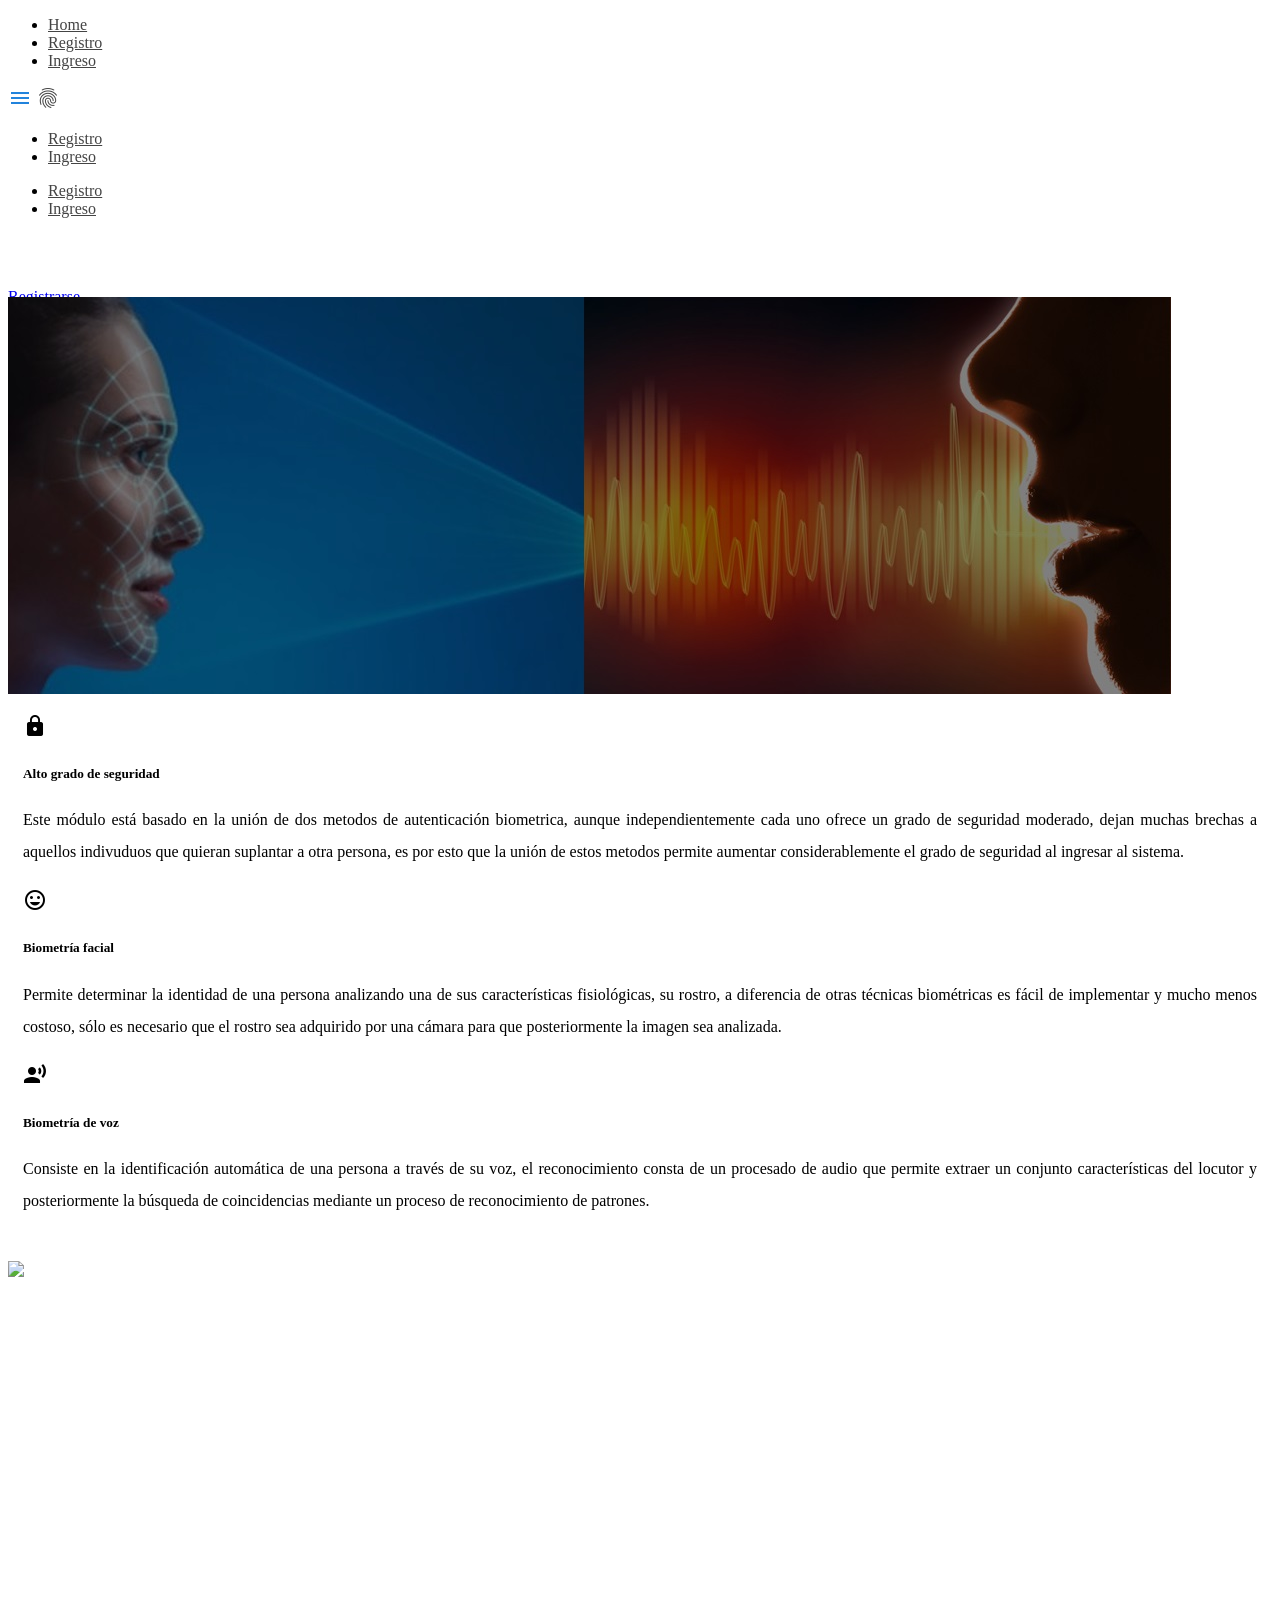
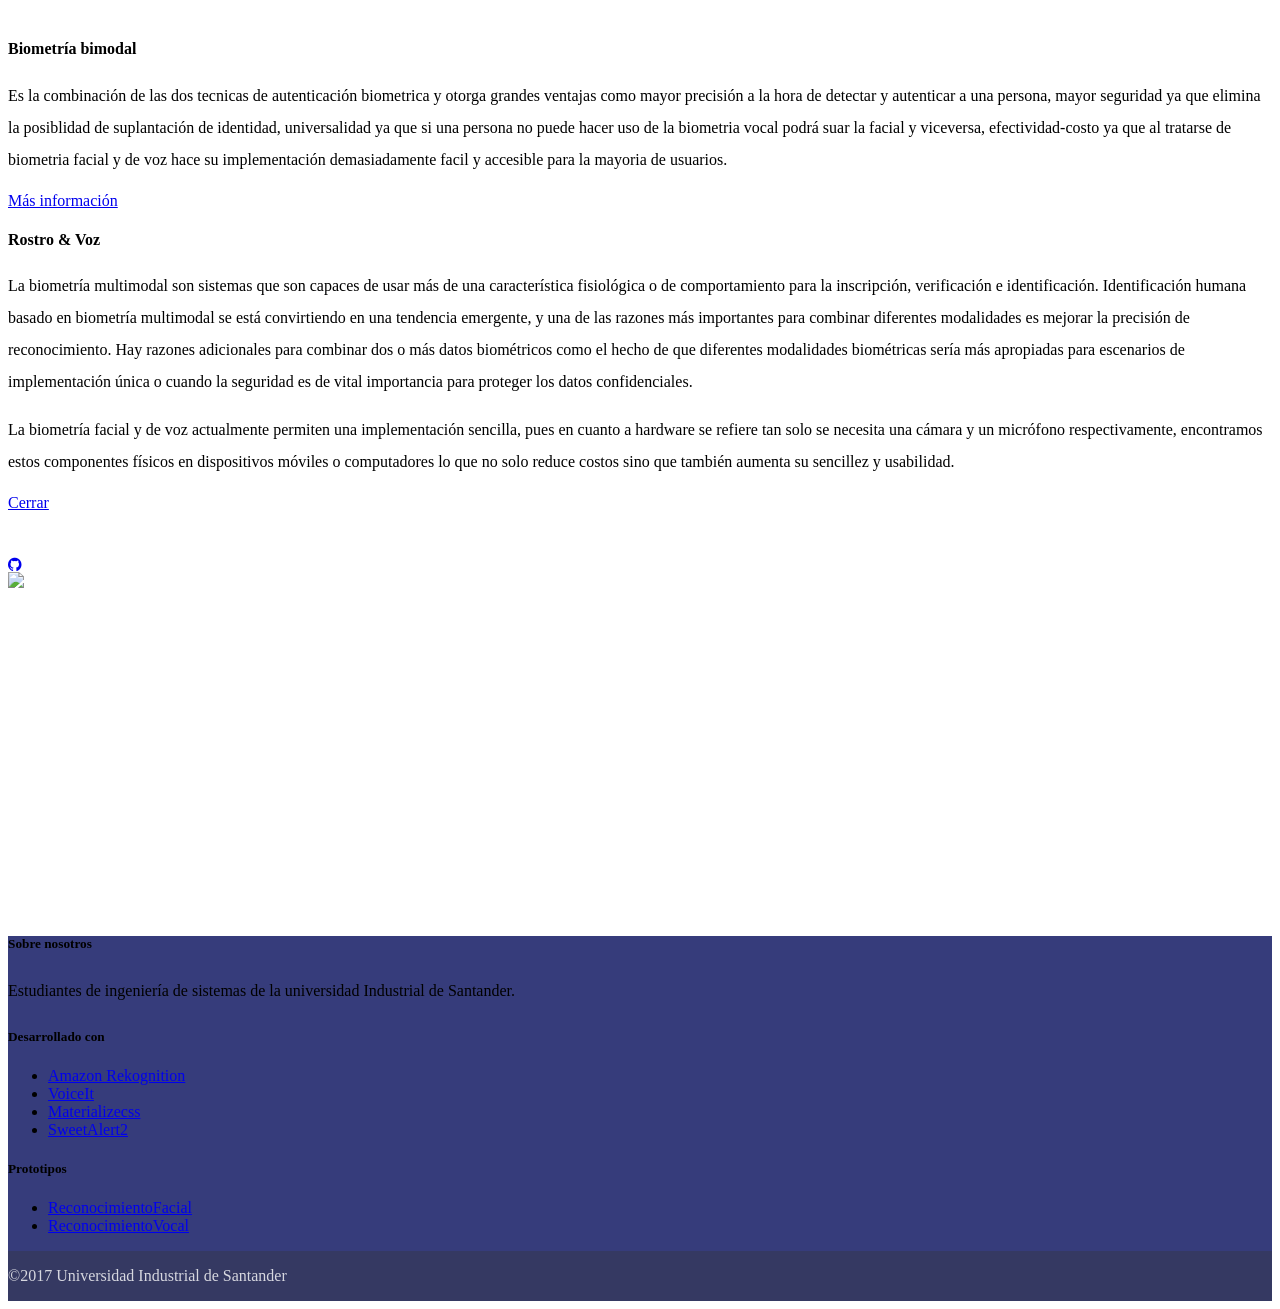
==== index.html @ fef06fc4 "agregada página incial" ====
<!DOCTYPE html>
<html>
  <head>
    <meta name="viewport" content="width=device-width, initial-scale=1.0"/>
    <meta http-equiv="Content-Type" content="text/html; charset=UTF-8"/>
    <title>Home</title>
    <!--Let browser know website is optimized for mobile-->
    <link href="https://fonts.googleapis.com/icon?family=Material+Icons" rel="stylesheet">
    <link rel="stylesheet" href="css/font-awesome.min.css">
    <!-- Compiled and minified CSS -->
    <link rel="stylesheet" href="https://cdnjs.cloudflare.com/ajax/libs/materialize/0.97.7/css/materialize.min.css">
    <!-- Compiled and minified JavaScript -->
    <link href="https://fonts.googleapis.com/css?family=Raleway|Roboto" rel="stylesheet">
    <!--  Materialize Scripts-->
    <!--  SweetAleert2-->
    <!-- Include a polyfill for ES6 Promises (optional) for IE11 and Android browser -->
    <script src="https://cdnjs.cloudflare.com/ajax/libs/core-js/2.4.1/core.js"></script>
    <!-- First, include the Webcam.js JavaScript Library -->
    <link href="css/style.css" type="text/css" rel="stylesheet" media="screen,projection"/>
    <script type="text/javascript" src="https://code.jquery.com/jquery-2.1.1.min.js"></script>
    <script type="text/javascript" src="https://cdnjs.cloudflare.com/ajax/libs/materialize/0.97.7/js/materialize.min.js"></script>
    <script src="js/init.js"></script>
    <!-- Place this tag in your head or just before your close body tag. -->
<script async defer src="https://buttons.github.io/buttons.js"></script>

  </head>
  <body>
    <div class="navbar-fixed">
    <nav class="white" role="navigation">
      <div class="nav-wrapper container">
        <ul id="slide-out" class="side-nav">
          <li><a href=".">Home</a></li>
          <li><a href="captura.html">Registro</a></li>
          <li><a href="reconocimiento.html">Ingreso</a></li>
        </ul>
        <a href="#" data-activates="slide-out" class="button-collapse show-on-large"><i class="material-icons">menu</i></a>
        <a id="logo-container" href="." class="brand-logo center"><i class="medium material-icons">fingerprint</i></a>
        <ul class="right hide-on-med-and-down">
          <li><a href="captura.html">Registro</a></li>
          <li><a href="reconocimiento.html">Ingreso</a></li>
        </ul>
        <ul id="nav-mobile" class="side-nav">
          <li><a href="captura.html">Registro</a></li>
          <li><a href="reconocimiento.html">Ingreso</a></li>
        </ul>
      </div>
    </nav>
    </div>

<div id="index-banner" class="parallax-container">
    <div class="section no-pad-bot">
      <div class="container">
        <br><br>
         <div class="row center">
        <h3 class="header col s12 teal-text text-lighten-2">Módulo de Autenticación Biométrica</h3>
         </div>
        <div class="row center">
          <h5 class="header col s12 light">Autenticación biométrica basada en reconocimiento facial y de voz</h5>
        </div>
        <div class="row center">
          <a href="captura.html" id="download-button" class="btn-large waves-effect waves-light indigo lighten-1">Registrarse</a>
        </div>
        <br><br>

      </div>
    </div>
    <div class="parallax"><img src="media/banner.jpg" alt="Unsplashed background img 1"></div>
  </div>

 <div class="container">
    <div class="section">

      <!--   Icon Section   -->
      <div class="row">
        <div class="col s12 m4">
          <div class="icon-block">
            <h2 class="center brown-text"><i class="material-icons">lock</i></h2>
            <h5 class="center">Alto grado de seguridad</h5>

            <p class="light" style="text-align: justify;">Este módulo está basado en la unión de dos metodos de autenticación biometrica, aunque independientemente cada uno ofrece un grado de seguridad moderado, dejan muchas brechas a aquellos indivuduos que quieran suplantar a otra persona, es por esto que la unión de estos metodos permite aumentar considerablemente el grado de seguridad al ingresar al sistema.</p>
          </div>
        </div>

        <div class="col s12 m4">
          <div class="icon-block">
            <h2 class="center brown-text"><i class="material-icons">mood</i></h2>
            <h5 class="center">Biometría facial</h5>

            <p class="light" style="text-align: justify;">Permite determinar la identidad de una persona analizando una de sus características fisiológicas, su rostro,  a diferencia de otras técnicas biométricas es fácil de implementar y mucho menos costoso, sólo es necesario que el rostro sea adquirido por una cámara para que posteriormente la imagen sea analizada.</p>
          </div>
        </div>

        <div class="col s12 m4">
          <div class="icon-block">
            <h2 class="center brown-text"><i class="material-icons">record_voice_over</i></h2>
            <h5 class="center">Biometría de voz</h5>

            <p class="light" style="text-align: justify;">Consiste en la identificación automática de una persona a través de su voz, el reconocimiento consta de un procesado de audio que permite extraer un conjunto características del locutor y posteriormente la búsqueda de coincidencias mediante un proceso de reconocimiento de patrones.</p>
          </div>
        </div>
      </div>

    </div>
  </div>

    <div class="parallax-container valign-wrapper">
    <div class="section no-pad-bot">
      <div class="container">
        <div class="row center">
          <h5 class="header col s12 light">Compatible con dispositivos móviles</h5>
        </div>
      </div>
    </div>
    <div class="parallax"><img src="https://listen.statestreet.com/content/dam/ssblog/inline/face.gif" alt="Unsplashed background img 2"></div>
  </div>


  <div class="container">
    <div class="section">

      <div class="row">
        <div class="col s12 center">
          <h3><i class="mdi-content-send brown-text"></i></h3>
          <h4>Biometría bimodal</h4>
          <p class="left-align light">Es la combinación de las dos tecnicas de autenticación biometrica y otorga grandes ventajas como mayor precisión a la hora de detectar y autenticar a una persona, mayor seguridad ya que elimina la posiblidad de suplantación de identidad, universalidad ya que si una persona no puede hacer uso de la biometria vocal podrá suar la facial y viceversa, efectividad-costo ya que al tratarse de biometria facial y de voz hace su implementación demasiadamente facil y accesible para la mayoria de usuarios.</p>
          <a href="#tcmodal" class="btn waves-effect waves-light indigo lighten-1 tctrigger">Más información</a>
        </div>
      </div>

    </div>
  </div>


      <div class="row">
      <div id="tcmodal" class="modal">
        <div class="modal-content">
          <h4>Rostro &amp; Voz</h4>
          <p>La biometría multimodal son sistemas que son capaces de usar más de una característica fisiológica o de comportamiento para la inscripción, verificación e identificación. Identificación humana basado en biometría multimodal se está convirtiendo en una tendencia emergente, y una de las razones más importantes para combinar diferentes modalidades es mejorar la precisión de reconocimiento. Hay razones adicionales para combinar dos o más datos biométricos como el hecho de que diferentes modalidades biométricas sería más apropiadas para escenarios de implementación única o cuando la seguridad es de vital importancia para proteger los datos confidenciales.</p>
          <p>La biometría facial y de voz actualmente  permiten una implementación sencilla, pues en cuanto a hardware se refiere tan solo se necesita una cámara y un micrófono respectivamente, encontramos estos componentes físicos en dispositivos móviles o computadores lo que no solo reduce costos sino que también aumenta su sencillez y usabilidad.
          </p>
        </div>
        <div class="modal-footer">
          <a href="#!" class=" modal-action modal-close waves-effect waves-green btn-flat">Cerrar</a>
        </div>
      </div>
    </div>
    <script type="text/javascript">
      $(document).ready(function(){
        $('.tctrigger').leanModal();
      });
    </script>

 <div class="parallax-container valign-wrapper">
    <div class="section no-pad-bot">
      <div class="container">
        <div class="row center">
          <h5 class="header col s12 light black-text">Repositorio del proyecto</h5>
          <!-- Place this tag where you want the button to render. -->
<a href="https://github.com/DavidFJB/ModuloDeAutenticacionBiometrica" class="btn-floating btn-large waves-effect waves-light indigo lighten-1"><i class="fa fa-github"></i></a>
        </div>
      </div>
    </div>
    <div class="parallax"><img src="https://assets-cdn.github.com/images/modules/open_graph/github-mark.png" alt="Unsplashed background img 3"></div>
  </div>

    <footer class="page-footer indigo darken-4">
    <div class="container">
      <div class="row">
        <div class="col l6 s12">
          <h5 class="white-text">Sobre nosotros</h5>
          <p class="grey-text text-lighten-4">Estudiantes de ingeniería de sistemas de la universidad Industrial de Santander.</p>


        </div>
        <div class="col l3 s12">
          <h5 class="white-text">Desarrollado con</h5>
          <ul>
            <li><a class="white-text" href="https://aws.amazon.com/es/rekognition/">Amazon Rekognition</a></li>
            <li><a class="white-text" href="https://voiceit.io/">VoiceIt</a></li>
            <li><a class="white-text" href="http://materializecss.com/">Materializecss</a></li>
            <li><a class="white-text" href="https://limonte.github.io/sweetalert2/">SweetAlert2</a></li>
          </ul>
        </div>
        <div class="col l3 s12">
          <h5 class="white-text">Prototipos</h5>
          <ul>
            <li><a class="github-button" href="https://github.com/davidjurado/ReconocimientoFacial" data-size="large" aria-label="Star davidjurado/ReconocimientoFacial on GitHub">ReconocimientoFacial</a></li>
            <li><a class="github-button" href="https://github.com/julian1303/ReconocimientoVocal" data-size="large" aria-label="Star julian1303/ReconocimientoVocal on GitHub">ReconocimientoVocal</a></li>
          </ul>
        </div>
      </div>
    </div>
    <div class="footer-copyright">
      <div class="container">
      &copy;2017 Universidad Industrial de Santander
      </div>
    </div>
  </footer>
  </body>
</html>
---- css/style.css ----
/* Custom Stylesheet */
/**
 * Use this file to override Materialize files so you can update
 * the core Materialize files in the future
 *
 * Made By MaterializeCSS.com
 */

nav ul a,
nav .brand-logo {
  color: #444;
}

p {
  line-height: 2rem;
}

.button-collapse {
  color: #2183DC;
}

.parallax-container {
  min-height: 380px;
  line-height: 0;
  height: auto;
  color: rgba(255,255,255,.9);
}
  .parallax-container .section {
    width: 100%;
  }

@media only screen and (max-width : 992px) {
  .parallax-container .section {
    position: absolute;
    top: 40%;
  }
  #index-banner .section {
    top: 10%;
  }
}

@media only screen and (max-width : 600px) {
  #index-banner .section {
    top: 0;
  }
}

.icon-block {
  padding: 0 15px;
}
.icon-block .material-icons {
  font-size: inherit;
}

footer.page-footer {
  margin: 0;
}


  /* label color */

   /* label focus color */
   .input-field input[type=tel]:focus + label,
   .input-field input[type=email]:focus + label,
   .input-field input[type=password]:focus + label,
   .input-field input[type=text]:focus + label {
     color: #2183DC;
   }
   /* label underline focus color */
   .input-field input[type=tel]:focus ,
   .input-field input[type=email]:focus ,
   .input-field input[type=password]:focus ,
   .input-field input[type=text]:focus {
     border-bottom: 1px solid #2183DC;
     box-shadow: 0 1px 0 0 #2183DC;
   }
   /* valid color 
   .input-field input[type=text].valid {
     border-bottom: 1px solid #4CAF50;
     box-shadow: 0 1px 0 0 #4CAF50;
   }
   /* invalid color 
   .input-field input[type=text].invalid {
     border-bottom: 1px solid #000;
     box-shadow: 0 1px 0 0 #000;
   }
   /* icon prefix focus color */

   .input-field .prefix.active {
     color: #2183DC;
   }

  /*Color flecha select */
  .select-wrapper span.caret {
  color: white;
  position: absolute;
  right: 0;
  top: 0;
  bottom: 0;
  height: 10px;
  margin: auto 0;
  font-size: 10px;
  line-height: 10px;
  }

/*Color letras select*/
  .dropdown-content li > a, .dropdown-content li > span {
  font-size: 16px;
  color: #1565c0;
  display: block;
  line-height: 22px;
  padding: 14px 16px;
  }

/*Color en la parte baja del footer*/
  footer.page-footer .footer-copyright {
  overflow: hidden;
  height: 50px;
  line-height: 50px;
  color: rgba(255, 255, 255, 0.8);
  background-color: rgba(51, 51, 51, 0.34);
}


.indigo.darken-4 {
  background-color: #363c7b !important;
}


.pulse {
  overflow: initial;
  position: relative;
}

.pulse::before {
  content: '';
  display: block;
  position: absolute;
  width: 100%;
  height: 100%;
  top: 0;
  left: 0;
  background-color: inherit;
  border-radius: inherit;
  -webkit-transition: opacity .3s, -webkit-transform .3s;
  transition: opacity .3s, -webkit-transform .3s;
  transition: opacity .3s, transform .3s;
  transition: opacity .3s, transform .3s, -webkit-transform .3s;
  -webkit-animation: pulse-animation 1s cubic-bezier(0.24, 0, 0.38, 1) infinite;
          animation: pulse-animation 1s cubic-bezier(0.24, 0, 0.38, 1) infinite;
  z-index: -1;
}

@-webkit-keyframes pulse-animation {
  0% {
    opacity: 1;
    -webkit-transform: scale(1);
            transform: scale(1);
  }
  50% {
    opacity: 0;
    -webkit-transform: scale(1.5);
            transform: scale(1.5);
  }
  100% {
    opacity: 0;
    -webkit-transform: scale(1.5);
            transform: scale(1.5);
  }
}

@keyframes pulse-animation {
  0% {
    opacity: 1;
    -webkit-transform: scale(1);
            transform: scale(1);
  }
  50% {
    opacity: 0;
    -webkit-transform: scale(1.5);
            transform: scale(1.5);
  }
  100% {
    opacity: 0;
    -webkit-transform: scale(1.5);
            transform: scale(1.5);
  }
}
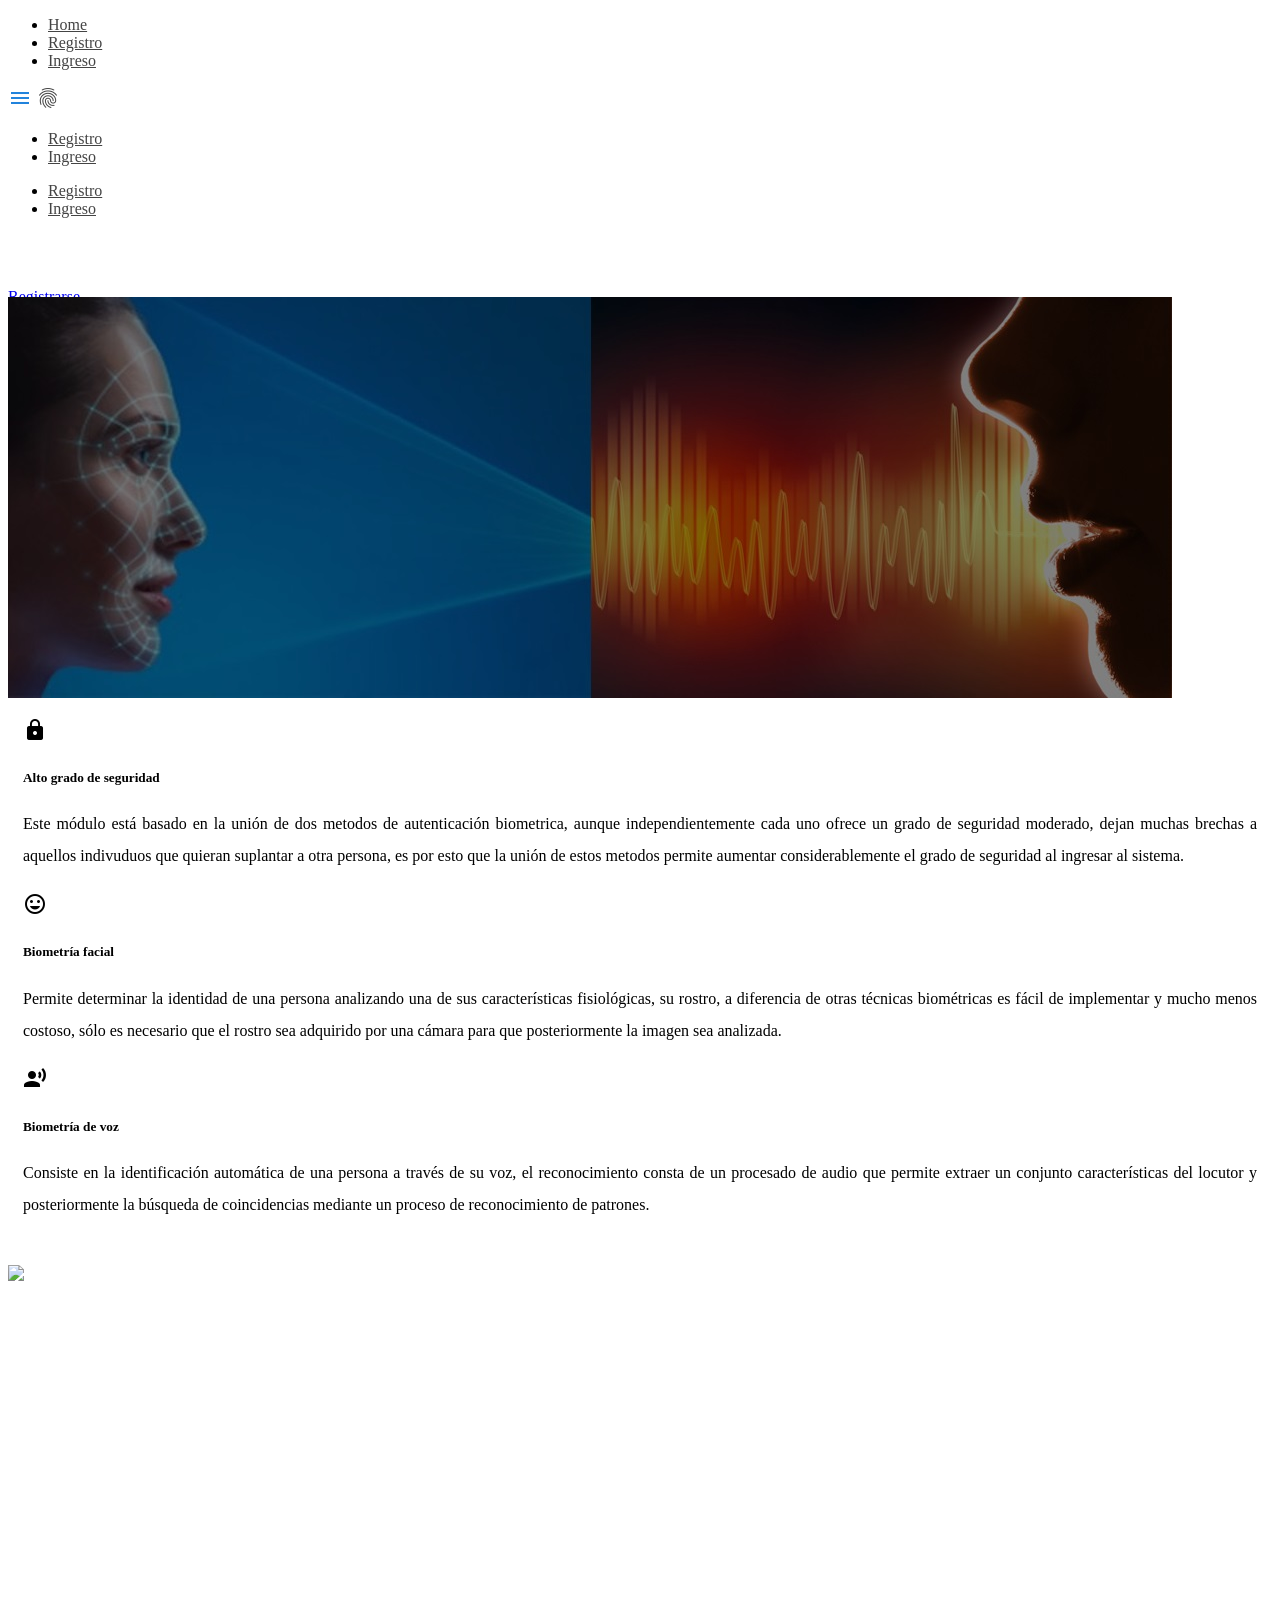
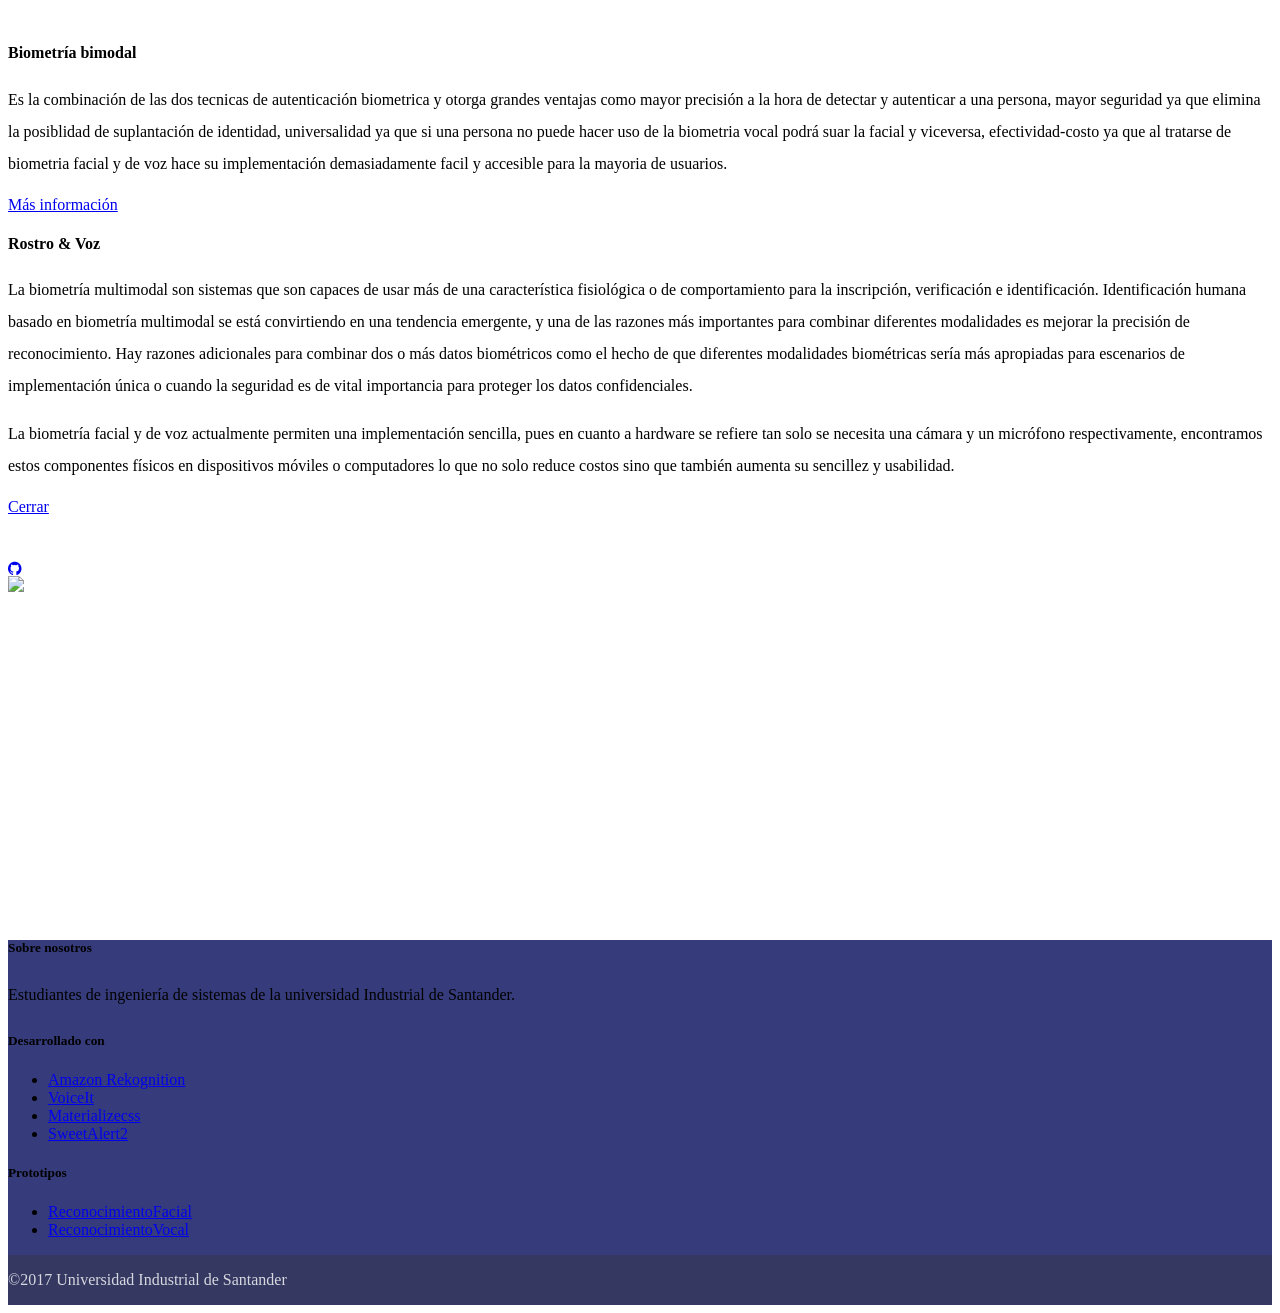
==== commit 5d16064c: "Agrego pagina de registro, se agregan comentarios, indexacion, cambio de color en el h3" ====
--- a/index.html
+++ b/index.html
@@ -1,64 +1,58 @@
 <!DOCTYPE html>
 <html>
-  <head>
+
+<head>
     <meta name="viewport" content="width=device-width, initial-scale=1.0"/>
     <meta http-equiv="Content-Type" content="text/html; charset=UTF-8"/>
-    <title>Home</title>
-    <!--Let browser know website is optimized for mobile-->
+
+    <title>Módulo de autenticación biométrica</title>
+    
     <link href="https://fonts.googleapis.com/icon?family=Material+Icons" rel="stylesheet">
     <link rel="stylesheet" href="css/font-awesome.min.css">
-    <!-- Compiled and minified CSS -->
+    
     <link rel="stylesheet" href="https://cdnjs.cloudflare.com/ajax/libs/materialize/0.97.7/css/materialize.min.css">
-    <!-- Compiled and minified JavaScript -->
+    
     <link href="https://fonts.googleapis.com/css?family=Raleway|Roboto" rel="stylesheet">
-    <!--  Materialize Scripts-->
-    <!--  SweetAleert2-->
-    <!-- Include a polyfill for ES6 Promises (optional) for IE11 and Android browser -->
-    <script src="https://cdnjs.cloudflare.com/ajax/libs/core-js/2.4.1/core.js"></script>
-    <!-- First, include the Webcam.js JavaScript Library -->
+    
     <link href="css/style.css" type="text/css" rel="stylesheet" media="screen,projection"/>
-    <script type="text/javascript" src="https://code.jquery.com/jquery-2.1.1.min.js"></script>
-    <script type="text/javascript" src="https://cdnjs.cloudflare.com/ajax/libs/materialize/0.97.7/js/materialize.min.js"></script>
-    <script src="js/init.js"></script>
-    <!-- Place this tag in your head or just before your close body tag. -->
-<script async defer src="https://buttons.github.io/buttons.js"></script>
+    
+</head>
 
-  </head>
-  <body>
-    <div class="navbar-fixed">
+<body>
+  <div class="navbar-fixed"><!--Barra de navegacion-->
     <nav class="white" role="navigation">
       <div class="nav-wrapper container">
         <ul id="slide-out" class="side-nav">
-          <li><a href=".">Home</a></li>
-          <li><a href="captura.html">Registro</a></li>
+          <li class="active"><a href=".">Home</a></li>
+          <li><a href="registro.html">Registro</a></li>
           <li><a href="reconocimiento.html">Ingreso</a></li>
         </ul>
         <a href="#" data-activates="slide-out" class="button-collapse show-on-large"><i class="material-icons">menu</i></a>
         <a id="logo-container" href="." class="brand-logo center"><i class="medium material-icons">fingerprint</i></a>
         <ul class="right hide-on-med-and-down">
-          <li><a href="captura.html">Registro</a></li>
+          <li><a href="registro.html">Registro</a></li>
           <li><a href="reconocimiento.html">Ingreso</a></li>
         </ul>
         <ul id="nav-mobile" class="side-nav">
-          <li><a href="captura.html">Registro</a></li>
+          <li><a href="registro.html">Registro</a></li>
           <li><a href="reconocimiento.html">Ingreso</a></li>
         </ul>
       </div>
     </nav>
-    </div>
+  </div>
 
-<div id="index-banner" class="parallax-container">
+  <div id="index-banner" class="parallax-container"><!-- Banner -->
     <div class="section no-pad-bot">
       <div class="container">
         <br><br>
          <div class="row center">
-        <h3 class="header col s12 teal-text text-lighten-2">Módulo de Autenticación Biométrica</h3>
+        <h3 class="header col s12 white-text text-lighten-2">Módulo de Autenticación Biométrica</h3>
          </div>
         <div class="row center">
           <h5 class="header col s12 light">Autenticación biométrica basada en reconocimiento facial y de voz</h5>
         </div>
         <div class="row center">
-          <a href="captura.html" id="download-button" class="btn-large waves-effect waves-light indigo lighten-1">Registrarse</a>
+          <a href="registro.html" id="download-button" class="btn-large waves-effect waves-light indigo lighten-1">Registrarse</a>
         </div>
         <br><br>
 
@@ -67,10 +61,8 @@
     <div class="parallax"><img src="media/banner.jpg" alt="Unsplashed background img 1"></div>
   </div>
 
- <div class="container">
+ <div class="container"><!-- Info 1-->
     <div class="section">
-
-      <!--   Icon Section   -->
       <div class="row">
         <div class="col s12 m4">
           <div class="icon-block">
@@ -103,7 +95,7 @@
     </div>
   </div>
 
-    <div class="parallax-container valign-wrapper">
+  <div class="parallax-container valign-wrapper"><!-- Gif -->
     <div class="section no-pad-bot">
       <div class="container">
         <div class="row center">
@@ -114,8 +106,7 @@
     <div class="parallax"><img src="https://listen.statestreet.com/content/dam/ssblog/inline/face.gif" alt="Unsplashed background img 2"></div>
   </div>
 
-
-  <div class="container">
+  <div class="container"><!-- Info 2 -->
     <div class="section">
 
       <div class="row">
@@ -130,8 +121,7 @@
     </div>
   </div>
 
-
-      <div class="row">
+  <div class="row"><!-- Info 2 -->
       <div id="tcmodal" class="modal">
         <div class="modal-content">
           <h4>Rostro &amp; Voz</h4>
@@ -143,27 +133,21 @@
           <a href="#!" class=" modal-action modal-close waves-effect waves-green btn-flat">Cerrar</a>
         </div>
       </div>
-    </div>
-    <script type="text/javascript">
-      $(document).ready(function(){
-        $('.tctrigger').leanModal();
-      });
-    </script>
+  </div>
 
- <div class="parallax-container valign-wrapper">
-    <div class="section no-pad-bot">
-      <div class="container">
-        <div class="row center">
-          <h5 class="header col s12 light black-text">Repositorio del proyecto</h5>
-          <!-- Place this tag where you want the button to render. -->
-<a href="https://github.com/DavidFJB/ModuloDeAutenticacionBiometrica" class="btn-floating btn-large waves-effect waves-light indigo lighten-1"><i class="fa fa-github"></i></a>
+  <div class="parallax-container valign-wrapper"><!-- Git hub -->
+      <div class="section no-pad-bot">
+        <div class="container">
+          <div class="row center">
+            <h5 class="header col s12 light black-text">Repositorio del proyecto</h5>          
+            <a href="https://github.com/DavidFJB/ModuloDeAutenticacionBiometrica" class="btn-floating btn-large waves-effect waves-light indigo lighten-1"><i class="fa fa-github"></i></a>
+          </div>
         </div>
       </div>
-    </div>
-    <div class="parallax"><img src="https://assets-cdn.github.com/images/modules/open_graph/github-mark.png" alt="Unsplashed background img 3"></div>
+      <div class="parallax"><img src="https://assets-cdn.github.com/images/modules/open_graph/github-mark.png" alt="Unsplashed background img 3"></div>
   </div>
 
-    <footer class="page-footer indigo darken-4">
+  <footer class="page-footer indigo darken-4"><!-- Pie de pagina -->
     <div class="container">
       <div class="row">
         <div class="col l6 s12">
@@ -190,11 +174,25 @@
         </div>
       </div>
     </div>
+
     <div class="footer-copyright">
       <div class="container">
       &copy;2017 Universidad Industrial de Santander
       </div>
     </div>
   </footer>
-  </body>
+
+
+  <script src="https://cdnjs.cloudflare.com/ajax/libs/core-js/2.4.1/core.js"></script>
+  <script type="text/javascript" src="https://code.jquery.com/jquery-2.1.1.min.js"></script>
+  <script type="text/javascript" src="https://cdnjs.cloudflare.com/ajax/libs/materialize/0.97.7/js/materialize.min.js"></script>
+  <script src="js/init.js"></script>    
+  <script async defer src="https://buttons.github.io/buttons.js"></script>
+
+  <script type="text/javascript">
+      $(document).ready(function(){
+        $('.tctrigger').leanModal();
+      });
+  </script>
+</body>
 </html>
